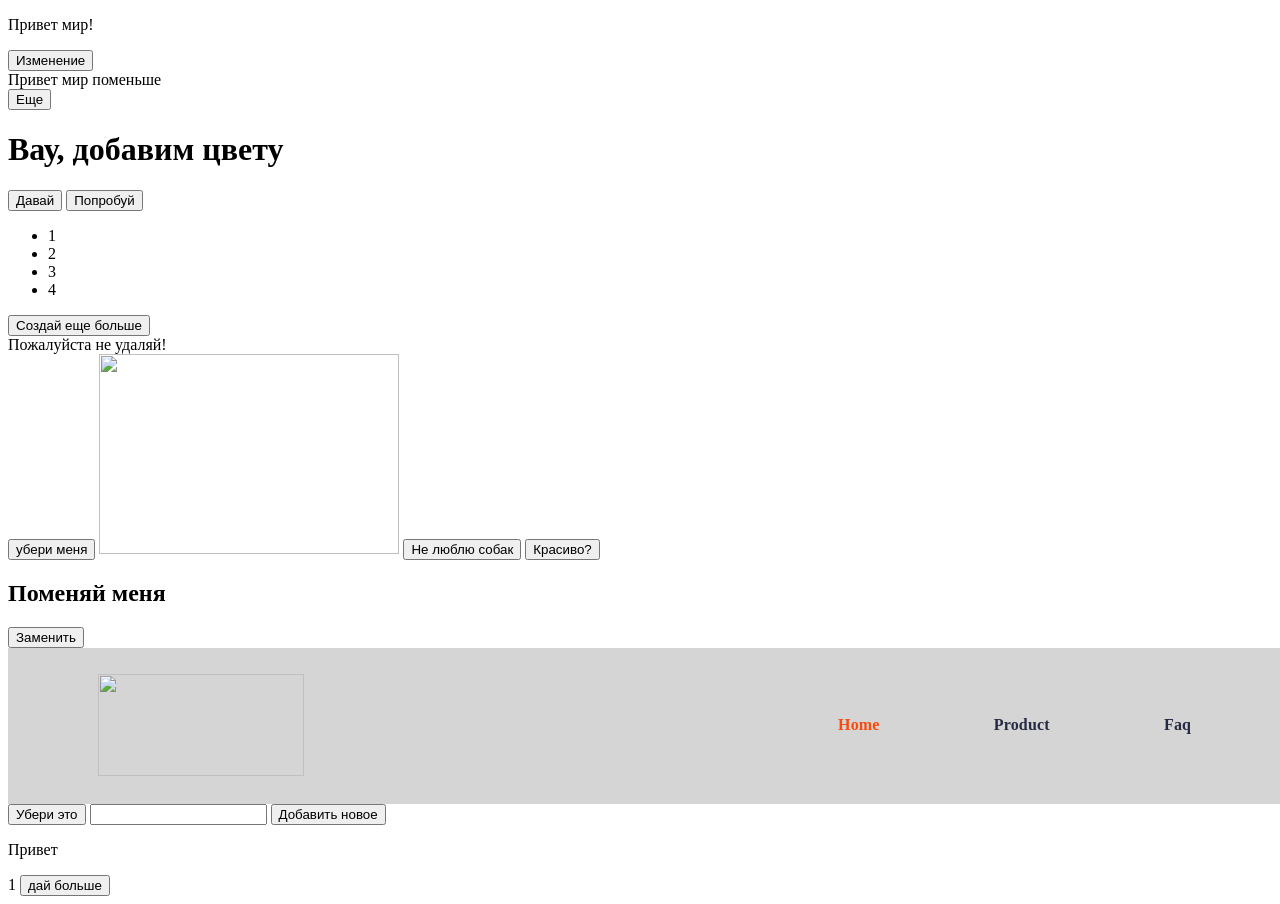
==== index.html @ 99dcabe1 "first commit" ====
<!DOCTYPE html>
<html lang="en">
<head>
    <meta charset="UTF-8">
    <meta name="viewport" content="width=<device-width>, initial-scale=1.0">
    <title>JavaScript</title>
    <link rel="stylesheet" href="style.css">
</head>
<body>
    <!--Задание 1-->
    <p id="text_q1">Привет мир!</p> 
    <button onclick="text_q1()">Изменение</button>

    <!--Задание 2-->
    <div id="class_q2">Привет мир поменьше</div>
    <button onclick="class_q2()">Еще</button>

    <!--Задание 3-->
    <h1 id="color_q3">Вау, добавим цвету</h1>
    <button onclick="color_q3()">Давай</button>

    <!--Задание 4-->
    <button onclick="button_q4()" id="button_q4">Попробуй</button>

    <!--Задание 5-->
    <ul id="ul_q5">
        <li>1</li>
        <li>2</li>
        <li>3</li>
        <li>4</li>
    </ul>
    <button onclick="ul_q5()">Создай еще больше</button>

    <!--Задание 6-->
    <div id="div_q6">Пожалуйста не удаляй!</div>
    <button onclick="div_q6()">убери меня</button>

    <!--Задание 7-->
    <img  id="src_q7" class="img1" src="https://img.razrisyika.ru/kart/24/1200/92937-korgi-sobaka-36.jpg">
    <button onclick="src_quest7()">Не люблю собак</button>

    <!--Задание 8-->
    <!-- Задание 9 -->
    <button id="button_q9" onclick="button_q9()">Красиво?</button>

    <!--Задание 10-->
    <h2 id="h2_q10">Поменяй меня</h2>
    <button onclick="h2_q10()">Заменить</button>

    <!--Задание 11-->

    <div class="v1_101" id="div_q11">
        <div class="v1_102">
            <img class="v1_103" src="https://chudo-prirody.com/uploads/posts/2021-08/1628703712_33-p-grustnii-kot-foto-34.jpg">
        </div>
        <div class="v1_104">
            <div class="v1_105">
                <div class="v1_106">
                    <div class="v1_107">Home</div>
                </div>
                <div class="v1_108">
                    <div class="v1_109">Product</div>
                </div>
                <div class="v1_110">
                    <div class="v1_111">Faq</div>
                </div>
                <div class="v1_112">
                    <div class="v1_113">Contact</div>
                </div>
            </div>
        </div>
    </div>

    <button onclick="div_q11()">Убери это</button>

    <!--Задание 12-->
    <input id="in_q12">
    <button onclick="in_q12()">Добавить новое</button>
    <p id="p_q12">Привет</p>

    <!--Задание 13-->
    <span id="span_q13">1</span>
    <button onclick="span_q13()">дай больше</button>


    <script src="kfkfkjf.js"></script>
    <script src="second.js"></script>
    <script src="third.js"></script>

</html>
---- style.css ----
.color_q3{
    color: green;
    font-size: large;    
}
.img1{
    width: 300px;
    height: 200px;
}
.button_q9c{
    background-color: yellow;
}

/* 11 Задание */
.v1_99{
    width: 1440px;
    height: 400px;
    position: relative;
    background-color: white;
}
.v1_100{
    height: 830px; 
    left: 0px; 
    top: 1px; 
    position: absolute; 
    background: white; 
    flex-direction: column; 
    justify-content: flex-start; 
    align-items: flex-start; 
    display: inline-flex
}
.v1_101{
    width: 1440px; 
    height: 156px; 
    position: relative;
    background-color: rgb(213, 213, 213);
}
.v1_102{
    padding-left: 20px; 
    padding-right: 20px; 
    left: 70px; 
    top: 26.12px; 
    position: absolute; 
    flex-direction: column; 
    justify-content: flex-start; 
    align-items: center; 
    display: inline-flex
}
.v1_103{
    width: 206px; 
    height: 101.76px
}
.v1_104{
    left: 820px; 
    top: 53px; 
    position: absolute; 
    justify-content: flex-start; 
    align-items: center; 
    gap: 77px; 
    display: inline-flex
}
.v1_105{
    justify-content: flex-start; 
    align-items: center; 
    gap: 94px; display: flex
}
.v1_106{
    padding: 10px; 
    justify-content: flex-start; 
    align-items: center; 
    gap: 10px; 
    display: flex
}
.v1_107{
    text-align: center; 
    color: #FA4A0C; 
    font-size: 16px; 
    font-family: Montserrat; 
    font-weight: 600; 
    line-height: 28px; 
    letter-spacing: 0.20px; 
    word-wrap: break-word
}
.v1_108{
    padding: 10px; 
    justify-content: flex-start; 
    align-items: center; 
    gap: 10px; 
    display: flex
}
.v1_109{
    text-align: center; 
    color: #252B42; 
    font-size: 16px; 
    font-family: Montserrat; 
    font-weight: 600; 
    line-height: 28px; 
    letter-spacing: 0.20px; 
    word-wrap: break-word
}
.v1_110{
    padding: 10px; 
    justify-content: flex-start; 
    align-items: center; 
    gap: 10px; 
    display: flex
}
.v1_111{
    text-align: center; 
    color: #252B42; 
    font-size: 16px; 
    font-family: Montserrat; 
    font-weight: 600; 
    line-height: 28px; 
    letter-spacing: 0.20px; 
    word-wrap: break-word
}
.v1_112{
    padding: 10px; 
    justify-content: flex-start; 
    align-items: center; 
    gap: 10px; 
    display: flex
}
.v1_113{
    text-align: center; 
    color: #252B42; 
    font-size: 16px; 
    font-family: Montserrat; 
    font-weight: 600; 
    line-height: 28px; 
    letter-spacing: 0.20px; 
    word-wrap: break-word
}
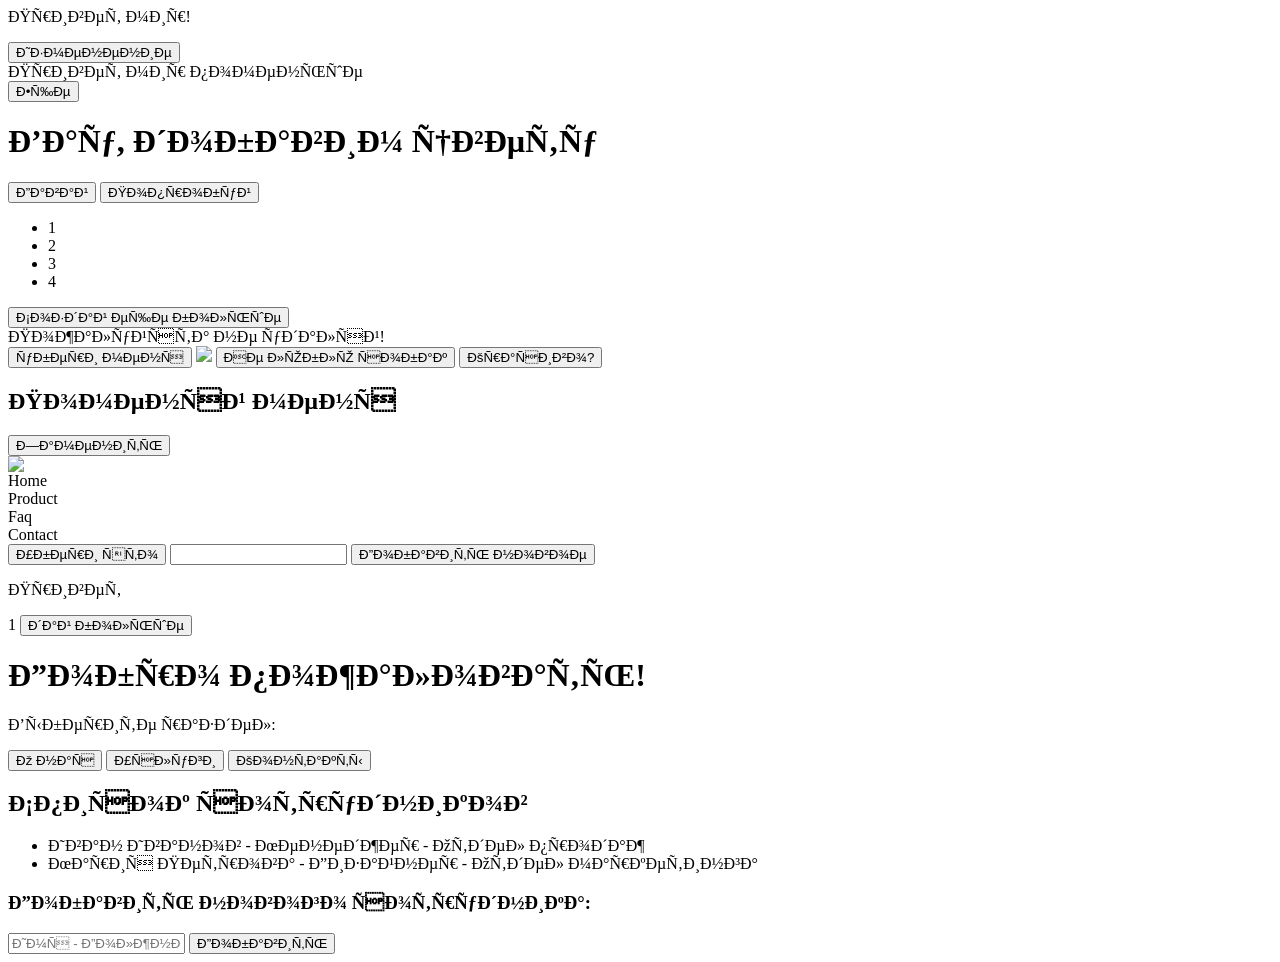
==== commit 0aacb357: "first commit+ 14 и 15 задание" ====
--- a/index.html
+++ b/index.html
@@ -1,4 +1,4 @@
-<!DOCTYPE html>
+<!-- <!DOCTYPE html>
 <html lang="en">
 <head>
     <meta charset="UTF-8">
@@ -82,9 +82,69 @@
     <span id="span_q13">1</span>
     <button onclick="span_q13()">дай больше</button>
 
+    <div id="content">
+        <h1>Добро пожаловать!</h1>
+        <p>Выберите раздел:</p>
+      </div>
+      
+      <button onclick="showAboutUs()">О нас</button>
+      <button onclick="showServices()">Услуги</button>
+      <button onclick="showContacts()">Контакты</button>
+      <script>
+        function showAboutUs() {
+          var contentElement = document.getElementById('content');
+          contentElement.innerHTML = 
+          '<p>Мы команда профессионалов...</p> <h1>О нас</h1>'
+          ;
+        }
+      
+        function showServices() {
+          var contentElement = document.getElementById('content');
+          contentElement.innerHTML = 
+          '<p>Мы предоставляем широкий спектр услуг...</p> <h1>Услуги</h1>'
+          ;
+        }
+      
+        function showContacts() {
+          var contentElement = document.getElementById('content');
+          contentElement.innerHTML = 
+          '<p>Свяжитесь с нами по телефону..</p> <h1>Контакты</h1>'
+          ;
+        }  
+    </script>
+
+    <!--15-->
+<h2>Список сотрудников</h2>
+
+<ul id="employee-list">
+  <li>Иван Иванов - Менеджер - Отдел продаж</li>
+  <li>Мария Петрова - Дизайнер - Отдел маркетинга</li>
+</ul>
+
+<h3>Добавить нового сотрудника:</h3>
+<input type="text" id="new-employee" placeholder="Имя - Должность - Отдел">
+<button onclick="addEmployee()">Добавить</button>
+
+<script>
+  function addEmployee() {
+    var input = document.getElementById('new-employee');
+    var employeeList = document.getElementById('employee-list');
+    var newEmployee = input.value;
+
+    if (newEmployee.trim() !== '') {
+      var li = document.createElement('li');
+      li.textContent = newEmployee;
+      employeeList.appendChild(li);
+      input.value = '';
+    } else {
+      alert('Пожалуйста, введите данные о сотруднике.');
+    }
+  }
+</script>
+
 
     <script src="kfkfkjf.js"></script>
     <script src="second.js"></script>
     <script src="third.js"></script>
 
-</html>+</html> 
